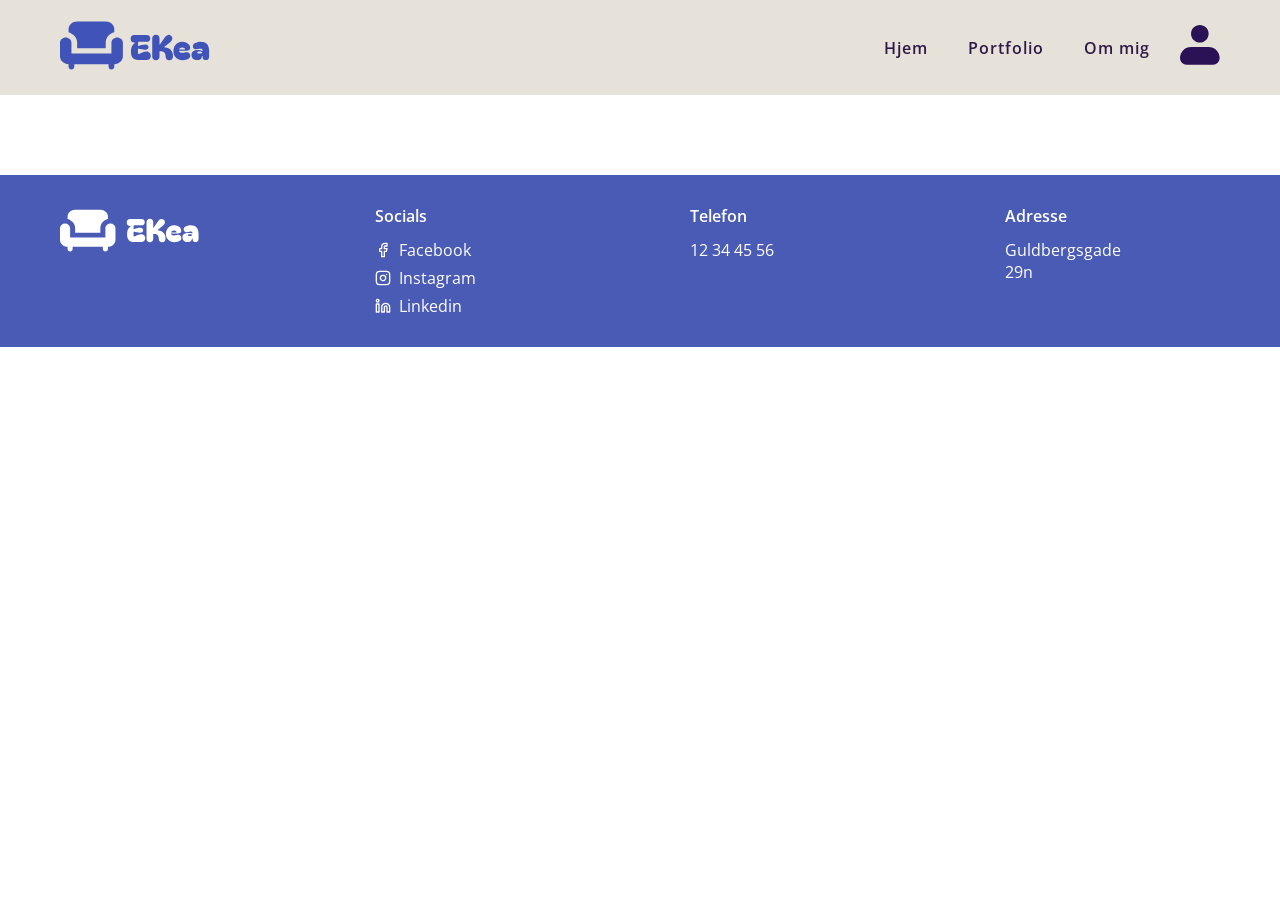
==== produkt.html @ 6888ceff "Update product page styles and functionality with responsive design, enhanced layout, and dynamic co" ====
<!doctype html>
<html lang="en">
  <head>
    <meta charset="UTF-8" />
    <meta name="viewport" content="width=device-width, initial-scale=1.0" />
    <link rel="stylesheet" href="css/produkt.css" />
    <script src="js/produkt.js" defer></script>
    <link rel="stylesheet" href="css/generel.css" />
    <script src="js/burger.js" defer></script>
    <link rel="stylesheet" href="css/burger.css" />
    <title>Document</title>
  </head>
  <body>
    <header>
      <nav class="navbar">
        <div class="logo-header">
          <a href="index.html">
            <svg
              width="303"
              height="101"
              viewBox="0 0 303 101"
              fill="none"
              xmlns="http://www.w3.org/2000/svg"
            >
              <path
                d="M160.32 80.86C158.033 80.86 155.84 80.65 153.74 80.23C151.687 79.81 149.867 79.0167 148.28 77.85C146.74 76.6367 145.503 74.91 144.57 72.67C143.683 70.3833 143.24 67.3967 143.24 63.71C143.24 60.3967 143.683 57.55 144.57 55.17C145.457 52.79 146.507 50.9 147.72 49.5C148.98 48.1 150.123 47.2367 151.15 46.91L150.8 45.58H149.61C147.463 45.58 145.76 44.9033 144.5 43.55C143.287 42.15 142.657 40.26 142.61 37.88C142.563 35.5467 143.17 33.68 144.43 32.28C145.737 30.88 147.463 30.18 149.61 30.18H174.74C179.733 30.18 182.23 32.5133 182.23 37.18C182.23 39.28 181.623 40.96 180.41 42.22C179.197 43.48 177.307 44.11 174.74 44.11H160.25C158.523 44.11 157.66 45.1133 157.66 47.12V52.37C159.993 51.8567 162.42 51.25 164.94 50.55C167.507 49.85 169.933 49.5 172.22 49.5C174.413 49.5 176.047 49.99 177.12 50.97C178.24 51.9033 178.8 53.1867 178.8 54.82C178.8 56.5 178.24 57.83 177.12 58.81C176.047 59.7433 174.413 60.2333 172.22 60.28C169.933 60.3267 167.507 60 164.94 59.3C162.373 58.6 159.923 57.9933 157.59 57.48V66.65C157.59 67.5367 157.823 68.1667 158.29 68.54C158.803 68.8667 159.597 68.7267 160.67 68.12C163.003 66.7667 165.29 65.6933 167.53 64.9C169.77 64.06 171.963 63.64 174.11 63.64C177.143 63.64 179.43 64.4333 180.97 66.02C182.557 67.6067 183.35 69.6833 183.35 72.25C183.35 75.0033 182.51 77.1267 180.83 78.62C179.197 80.1133 176.537 80.86 172.85 80.86H160.32ZM201.778 49.43L212.278 34.59C214.145 31.93 216.175 30.4367 218.368 30.11C220.561 29.7367 222.545 30.25 224.318 31.65C225.485 32.5367 226.255 33.7267 226.628 35.22C227.001 36.7133 226.885 38.3 226.278 39.98C225.671 41.66 224.458 43.2467 222.638 44.74L210.948 54.19V55.66C212.441 55.66 214.191 55.8467 216.198 56.22C218.205 56.5933 220.025 57.4333 221.658 58.74C222.965 59.72 224.085 60.84 225.018 62.1C225.998 63.36 226.768 64.9233 227.328 66.79C227.888 68.61 228.168 70.92 228.168 73.72C228.168 76.0067 227.538 77.85 226.278 79.25C225.065 80.6033 223.245 81.28 220.818 81.28C218.391 81.28 216.525 80.6033 215.218 79.25C213.958 77.85 213.328 76.0067 213.328 73.72C213.328 71.1533 212.908 69.1233 212.068 67.63C211.275 66.09 210.201 64.97 208.848 64.27C207.495 63.57 206.025 63.22 204.438 63.22H201.008V74.21C201.008 76.2167 200.308 77.8733 198.908 79.18C197.555 80.4867 195.805 81.14 193.658 81.14C191.511 81.14 189.738 80.4867 188.338 79.18C186.985 77.8733 186.308 76.2167 186.308 74.21V37.18C186.308 35.1267 186.985 33.4 188.338 32C189.691 30.6 191.465 29.9 193.658 29.9C195.991 29.9 197.788 30.6 199.048 32C200.355 33.3533 201.008 35.0333 201.008 37.04V49.29L201.778 49.43ZM229.153 62.8C229.153 59.1133 229.876 55.87 231.323 53.07C232.816 50.27 234.916 48.0767 237.623 46.49C240.376 44.9033 243.643 44.11 247.423 44.11C250.363 44.11 253 44.6467 255.333 45.72C257.713 46.7933 259.58 48.24 260.933 50.06C262.286 51.8333 262.963 53.7933 262.963 55.94C262.963 58.18 262.31 59.7667 261.003 60.7C259.696 61.6333 257.76 62.1 255.193 62.1H240.493C240.493 63.3133 240.96 64.3167 241.893 65.11C242.873 65.9033 244.506 66.3 246.793 66.3C247.96 66.3 249.033 66.1833 250.013 65.95C251.04 65.7167 252.066 65.5067 253.093 65.32C254.166 65.0867 255.356 64.97 256.663 64.97C258.53 64.97 260.07 65.6467 261.283 67C262.496 68.3067 263.103 70.1267 263.103 72.46C263.103 75.2133 261.68 77.36 258.833 78.9C256.033 80.44 252.346 81.21 247.773 81.21C244.553 81.21 241.52 80.58 238.673 79.32C235.873 78.06 233.586 76.0767 231.813 73.37C230.04 70.6167 229.153 67.0933 229.153 62.8ZM251.833 59.79C252.533 59.79 252.766 59.4633 252.533 58.81C252.346 58.1567 251.786 57.48 250.853 56.78C249.92 56.08 248.566 55.73 246.793 55.73C244.74 55.73 243.2 56.1733 242.173 57.06C241.193 57.9467 240.703 58.8567 240.703 59.79H251.833ZM276.639 81C273.185 81 270.479 80.0667 268.519 78.2C266.605 76.3333 265.649 73.72 265.649 70.36C265.649 67 266.769 64.5733 269.009 63.08C271.249 61.54 274.119 60.77 277.619 60.77C279.672 60.77 281.539 60.91 283.219 61.19C284.899 61.47 286.415 61.8667 287.769 62.38H287.979V61.33C287.979 60.2567 287.582 59.4167 286.789 58.81C285.995 58.1567 284.992 57.8533 283.779 57.9C282.612 57.9 281.609 57.97 280.769 58.11C279.975 58.25 278.972 58.4833 277.759 58.81C275.519 59.37 273.582 59.3233 271.949 58.67C270.315 58.0167 269.195 56.7333 268.589 54.82C268.029 52.8133 268.145 51.1333 268.939 49.78C269.779 48.4267 271.039 47.3767 272.719 46.63C274.165 45.93 275.775 45.3467 277.549 44.88C279.369 44.4133 281.329 44.18 283.429 44.18C289.542 44.18 294.022 45.6733 296.869 48.66C299.762 51.6 301.209 56.5467 301.209 63.5V74.35C301.209 76.2633 300.625 77.85 299.459 79.11C298.292 80.37 296.682 81 294.629 81C292.389 81 290.709 80.37 289.589 79.11C288.515 77.85 287.979 76.31 287.979 74.49V72.88H286.579C286.579 74.0933 286.345 75.33 285.879 76.59C285.459 77.85 284.549 78.9 283.149 79.74C281.795 80.58 279.625 81 276.639 81ZM277.339 65.67C277.339 66.4633 277.619 67.0233 278.179 67.35C278.785 67.6767 280.069 67.84 282.029 67.84C283.802 67.84 285.039 67.6767 285.739 67.35C286.439 67.0233 286.789 66.4633 286.789 65.67C286.789 64.9233 286.439 64.41 285.739 64.13C285.039 63.8033 283.802 63.64 282.029 63.64C280.069 63.64 278.785 63.8033 278.179 64.13C277.619 64.41 277.339 64.9233 277.339 65.67Z"
                fill="#3F53B9"
              />
              <path
                d="M23.0909 100C21.4553 100 20.0852 99.4827 18.9807 98.448C17.8762 97.4133 17.322 96.1344 17.3182 94.6111V89.2222C12.5076 89.2222 8.41856 87.6504 5.05113 84.5069C1.68371 81.3634 0 77.5463 0 73.0555V46.1111C0 43.1472 1.13145 40.6108 3.39436 38.502C5.65727 36.3931 8.3743 35.3369 11.5455 35.3333C14.7166 35.3297 17.4356 36.386 19.7023 38.502C21.9691 40.618 23.0986 43.1544 23.0909 46.1111V67.6667H103.909V46.1111C103.909 43.1472 105.041 40.6108 107.303 38.502C109.566 36.3931 112.283 35.3369 115.454 35.3333C118.626 35.3297 121.345 36.386 123.611 38.502C125.878 40.618 127.008 43.1544 127 46.1111V73.0555C127 77.5463 125.316 81.3634 121.949 84.5069C118.581 87.6504 114.492 89.2222 109.682 89.2222V94.6111C109.682 96.1379 109.128 97.4187 108.019 98.4534C106.911 99.488 105.541 100.004 103.909 100C102.277 99.9964 100.907 99.4791 99.7989 98.448C98.6905 97.4169 98.1363 96.1379 98.1363 94.6111V89.2222H28.8636V94.6111C28.8636 96.1379 28.3094 97.4187 27.2011 98.4534C26.0927 99.488 24.7227 100.004 23.0909 100ZM34.6364 56.8889V46.1111C34.6364 41.1713 33.0258 36.747 29.8046 32.8383C26.5834 28.9295 22.4213 26.1686 17.3182 24.5556V19.1667C17.3182 14.6759 19.0019 10.8588 22.3693 7.71528C25.7367 4.57176 29.8257 3 34.6364 3H92.3636C97.1742 3 101.263 4.57176 104.631 7.71528C107.998 10.8588 109.682 14.6759 109.682 19.1667V24.5556C104.486 25.813 100.301 28.4409 97.1261 32.4395C93.9511 36.438 92.3636 40.9953 92.3636 46.1111V56.8889H34.6364Z"
                fill="#3F53B9"
              />
            </svg>
          </a>
        </div>
        <div>
          <ul class="nav-links">
            <li><a href="index.html">Hjem</a></li>
            <li><a href="portfolio.html">Portfolio</a></li>
            <li><a href="om.html">Om mig</a></li>
          </ul>
          <button class="burger">
            <span class="line"></span>
            <span class="line"></span>
            <span class="line"></span>
          </button>
          <a href="profil.html"><img src="images/profil.svg" alt="" /></a>
        </div>
      </nav>
    </header>
    <main class="produktgrid">
  
    </main>
    <footer>
      <div class="footer-container">
        <div class="footer-logo">
          <img
            src="images/footer-logo.svg"
            alt="Ekea logo"
            class="footer-logo"
          />
        </div>

        <div class="footer-section">
          <h4>Socials</h4>
          <p><img src="images/Facebook.svg" alt="" /> Facebook</p>
          <p><img src="images/Instagram.svg" alt="" /> Instagram</p>
          <p><img src="images/Linkedin.svg" alt="" /> Linkedin</p>
        </div>

        <div class="footer-section">
          <h4>Telefon</h4>
          <p>12 34 45 56</p>
        </div>

        <div class="footer-section">
          <h4>Adresse</h4>
          <p>Guldbergsgade<br />29n</p>
        </div>
      </div>
    </footer>
  </body>
</html>
---- css/produkt.css ----
.produktgrid {
  display: grid;
  grid-template-columns: 1fr 1fr;
  gap: 40px;
  padding: 40px;
  max-width: 1200px;
  margin: 0 auto;
  align-items: start;
}

/* ---- Billedsektion ---- */
.imagelayout {
  position: relative;
  background-color: #f5f0eb;
  border-radius: 12px;
  overflow: hidden;
  aspect-ratio: 0.8;
  display: flex;
  align-items: center;
  justify-content: center;
}

.imagelayout img {
  max-width: 80%;
  max-height: 80%;
  object-fit: contain;
}

.discount-badge {
  position: absolute;
  top: 20px;
  left: 0px;
  background-color: #3f53b9;
  color: white;
  font-size: 1.2rem;
  font-weight: bold;
  padding: 12px 22px;
}

.arrow-btn {
  position: absolute;
  top: 50%;
  transform: translateY(-50%);
  background: white;
  border: 2px solid #333;
  border-radius: 50%;
  width: 42px;
  height: 42px;
  display: flex;
  align-items: center;
  justify-content: center;
  cursor: pointer;
  font-size: 1rem;
}

.arrow-btn.left {
  left: 12px;
}

.arrow-btn.right {
  right: 12px;
}

.carousel-dots {
  position: absolute;
  bottom: 15px;
  left: 50%;
  transform: translateX(-50%);
  display: flex;
  gap: 8px;
}

.dot {
  width: 10px;
  height: 10px;
  border-radius: 50%;
  background-color: #ccc;
}

.dot.active {
  background-color: #e74c3c;
}

/* ---- Artikel / Produktinfo ---- */
article {
  padding: 10px 0;
}

article h1 {
  font-size: 1.9rem;
  color: #2d1b6e;
  font-weight: bold;
  margin-bottom: 12px;
}

.price {
  margin-bottom: 15px;
}

.discountoverlay {
  text-decoration: line-through;
  color: #555;
  font-size: 1rem;
  margin: 0 0 2px 0;
}

.discountedprice {
  font-size: 1.1rem;
  font-weight: 600;
  color: #222;
  margin: 0;
  padding-bottom: 12px;
  border-bottom: 2px solid #333;
  display: inline-block;
}

.ratings {
  color: #666;
  font-size: 0.9rem;
  margin: 10px 0;
}

article > p {
  font-weight: 500;
  margin-bottom: 15px;
  line-height: 1.5;
}

/* ---- Info-boks (warranty/shipping/availability) ---- */
.info-box {
  border: 1px solid #d0ccc5;
  border-radius: 8px;
  padding: 15px 20px;
  margin: 15px 0;
  background-color: #faf9f7;
}

.info-box p {
  margin: 6px 0;
  font-size: 0.9rem;
  color: #333;
}

/* ---- Brand, SKU, mål ---- */
.product-meta {
  margin: 15px 0;
}

.product-meta p {
  margin: 6px 0;
  font-size: 0.9rem;
  font-weight: 500;
  color: #333;
}

/* ---- Antal + Køb-knap ---- */
.quantity-cart {
  display: flex;
  gap: 15px;
  align-items: center;
  margin-top: 25px;
}

.quantity-selector {
  display: flex;
  align-items: center;
  border: 2px solid #3f53b9;
  border-radius: 6px;
  overflow: hidden;
}

.qty-btn {
  background: none;
  border: none;
  padding: 8px 16px;
  font-size: 1.1rem;
  cursor: pointer;
  color: #3f53b9;
  font-weight: bold;
}

.qty-display {
  padding: 8px 16px;
  font-size: 1rem;
  min-width: 20px;
  text-align: center;
}

.add-to-cart {
  background-color: #3f53b9;
  color: white;
  border: none;
  padding: 10px 32px;
  border-radius: 6px;
  font-size: 1rem;
  font-weight: bold;
  cursor: pointer;
}

.add-to-cart:hover {
  background-color: #2d3e99;
}

/* ---- Responsiv ---- */
@media (max-width: 768px) {
  .produktgrid {
    grid-template-columns: 1fr;
    padding: 20px;
  }
}
---- css/generel.css ----
@import url("https://fonts.googleapis.com/css2?family=Open+Sans:ital,wght@0,300..800;1,300..800&display=swap");

* {
  margin: 0;
  padding: 0;
  box-sizing: border-box;
}

body {
  font-family: "Open Sans", sans-serif;
}

/* HEADER */
.navbar {
  display: flex;
  justify-content: space-between;
  align-items: center;
}

.navbar > div:last-child {
  display: flex;
  align-items: center;
  gap: 30px;
}

.nav-links {
  display: flex;
  list-style: none;
  gap: 40px;
}

.nav-links a {
  text-decoration: none;
  font-size: 24px;
  font-weight: 700;
  color: #2e1a47;
}

.logo-header svg {
  height: 60px;
  width: auto;
}

.navbar img {
  height: 40px;
}
/* HEADER */

header {
  background-color: #e6e2d9;
  padding: 20px 60px;
}

.navbar {
  display: flex;
  align-items: center;
  justify-content: space-between;
}

/* LOGO */

.logo-header svg {
  height: 50px;
  width: auto;
}

/* NAV LINKS */

.nav-links {
  display: flex;
  align-items: center;
  gap: 40px;
  list-style: none;
}

.nav-links li a {
  text-decoration: none;
  color: #2e1a47;
  font-size: 16px;
  font-weight: 600;
  letter-spacing: 1px;
}

.nav-links li a:hover {
  opacity: 0.7;
}

/* FOOTER */
footer {
  background-color: #4a5bb5;
  color: white;
  padding: 30px 0px 30px 60px;
}

.footer-container {
  display: grid;
  grid-template-columns: repeat(4, 1fr);
  gap: 40px;
  align-items: start;
}

.footer-logo img {
  width: 140px;
}

.footer-section {
  display: flex;
  flex-direction: column;
  gap: 6px;
}

.footer-section h4 {
  margin-bottom: 6px;
  font-weight: 600;
}

.footer-section p {
  margin: 0;
  display: flex;
  align-items: center;
  gap: 8px;
}

.footer-section img {
  width: 16px;
  height: 16px;
}

/* TABLET */

@media (max-width: 900px) {
  .header-container {
    padding: 0 10px;
  }

  nav {
    gap: 20px;
  }

  .footer-container {
    flex-wrap: wrap;
  }

  .footer-section {
    width: 45%;
    margin-top: 20px;
  }
  .footer-container {
    grid-template-columns: repeat(2, 1fr);
    gap: 30px;
  }
}

/* MOBIL */
@media (max-width: 600px) {
  .footer-container {
    flex-direction: column;
    align-items: center;
    text-align: center;
    gap: 30px;
  }

  .footer-logo {
    margin-bottom: 20px;
  }

  .footer-section {
    align-items: center;
  }

  .footer-section p {
    justify-content: center;
  }
}
@media (max-width: 500px) {
  .header-container {
    flex-direction: column;
    gap: 15px;
  }

  nav {
    gap: 15px;
  }

  footer {
    padding: 30px 20px;
  }

  .footer-container {
    flex-direction: column;
    gap: 25px;
  }

  .footer-logo {
    margin-bottom: 10px;
  }

  .footer-section {
    width: 100%;
  }
  .footer-container {
    grid-template-columns: 1fr;
    text-align: center;
  }

  .footer-section p {
    justify-content: center;
  }
}
---- css/burger.css ----
.burger {
  width: 30px;
  height: 20px;
  cursor: pointer;
}

.burger .line {
  display: block;
  width: 100%;
  height: 2px;
  background-color: black;
  margin-bottom: 5px;
  transition: 0.2s linear;
}
.burger {
  display: none;
}
@media screen and (width < 800px) {
  .nav-links {
    display: none;
  }
  .burger {
    display: block;
    background-color: transparent;
    border: 0;
    flex: 0 0 auto;
    margin: 0;
  }
  .burger.active .line:nth-child(1) {
    transform: rotate(45deg) translate(5px, 5px);
    transition: 0.2s linear;
  }
  .burger.active .line:nth-child(2) {
    opacity: 0;
    transition: 0.15s linear;
  }
  .burger.active .line:nth-child(3) {
    transform: rotate(-45deg) translate(5px, -5px);
    transition: 0.2s linear;
  }
  nav.active .nav-links {
    display: block;
    border-radius: 20px;
    box-shadow: var(--drop-shadow);
    position: absolute;
    top: 2rem;
    right: 0.3em;
    width: 150px;
    z-index: 1;
  }
  header > nav li > a:after {
    content: "";
  }
  nav.active .nav-links li {
    margin: 30px 30px;
    text-align: left;
  }
}
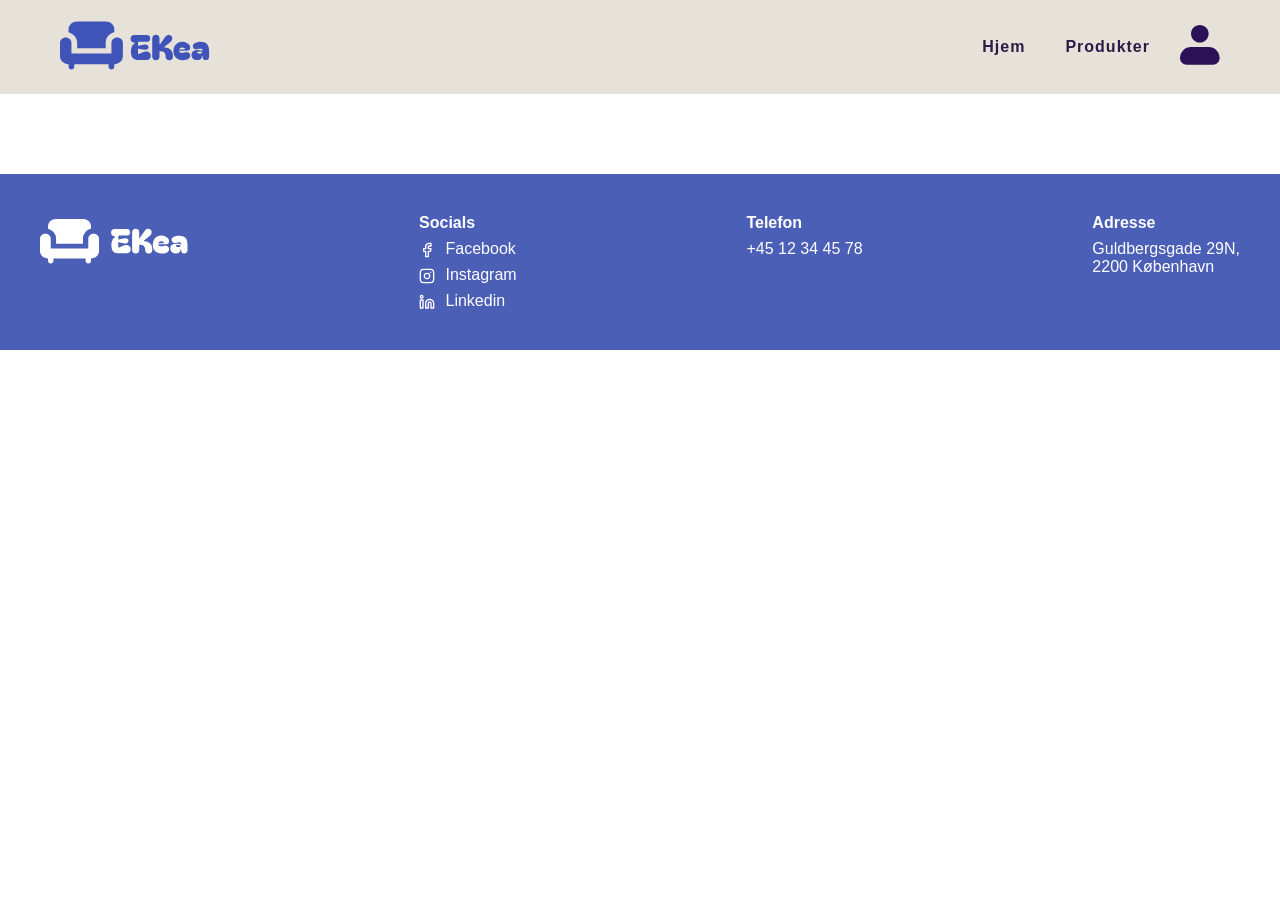
==== commit 90a0be1f: "fixes footer+header" ====
--- a/produkt.html
+++ b/produkt.html
@@ -15,13 +15,7 @@
       <nav class="navbar">
         <div class="logo-header">
           <a href="index.html">
-            <svg
-              width="303"
-              height="101"
-              viewBox="0 0 303 101"
-              fill="none"
-              xmlns="http://www.w3.org/2000/svg"
-            >
+            <svg width="303" height="101" viewBox="0 0 303 101" fill="none" xmlns="http://www.w3.org/2000/svg">
               <path
                 d="M160.32 80.86C158.033 80.86 155.84 80.65 153.74 80.23C151.687 79.81 149.867 79.0167 148.28 77.85C146.74 76.6367 145.503 74.91 144.57 72.67C143.683 70.3833 143.24 67.3967 143.24 63.71C143.24 60.3967 143.683 57.55 144.57 55.17C145.457 52.79 146.507 50.9 147.72 49.5C148.98 48.1 150.123 47.2367 151.15 46.91L150.8 45.58H149.61C147.463 45.58 145.76 44.9033 144.5 43.55C143.287 42.15 142.657 40.26 142.61 37.88C142.563 35.5467 143.17 33.68 144.43 32.28C145.737 30.88 147.463 30.18 149.61 30.18H174.74C179.733 30.18 182.23 32.5133 182.23 37.18C182.23 39.28 181.623 40.96 180.41 42.22C179.197 43.48 177.307 44.11 174.74 44.11H160.25C158.523 44.11 157.66 45.1133 157.66 47.12V52.37C159.993 51.8567 162.42 51.25 164.94 50.55C167.507 49.85 169.933 49.5 172.22 49.5C174.413 49.5 176.047 49.99 177.12 50.97C178.24 51.9033 178.8 53.1867 178.8 54.82C178.8 56.5 178.24 57.83 177.12 58.81C176.047 59.7433 174.413 60.2333 172.22 60.28C169.933 60.3267 167.507 60 164.94 59.3C162.373 58.6 159.923 57.9933 157.59 57.48V66.65C157.59 67.5367 157.823 68.1667 158.29 68.54C158.803 68.8667 159.597 68.7267 160.67 68.12C163.003 66.7667 165.29 65.6933 167.53 64.9C169.77 64.06 171.963 63.64 174.11 63.64C177.143 63.64 179.43 64.4333 180.97 66.02C182.557 67.6067 183.35 69.6833 183.35 72.25C183.35 75.0033 182.51 77.1267 180.83 78.62C179.197 80.1133 176.537 80.86 172.85 80.86H160.32ZM201.778 49.43L212.278 34.59C214.145 31.93 216.175 30.4367 218.368 30.11C220.561 29.7367 222.545 30.25 224.318 31.65C225.485 32.5367 226.255 33.7267 226.628 35.22C227.001 36.7133 226.885 38.3 226.278 39.98C225.671 41.66 224.458 43.2467 222.638 44.74L210.948 54.19V55.66C212.441 55.66 214.191 55.8467 216.198 56.22C218.205 56.5933 220.025 57.4333 221.658 58.74C222.965 59.72 224.085 60.84 225.018 62.1C225.998 63.36 226.768 64.9233 227.328 66.79C227.888 68.61 228.168 70.92 228.168 73.72C228.168 76.0067 227.538 77.85 226.278 79.25C225.065 80.6033 223.245 81.28 220.818 81.28C218.391 81.28 216.525 80.6033 215.218 79.25C213.958 77.85 213.328 76.0067 213.328 73.72C213.328 71.1533 212.908 69.1233 212.068 67.63C211.275 66.09 210.201 64.97 208.848 64.27C207.495 63.57 206.025 63.22 204.438 63.22H201.008V74.21C201.008 76.2167 200.308 77.8733 198.908 79.18C197.555 80.4867 195.805 81.14 193.658 81.14C191.511 81.14 189.738 80.4867 188.338 79.18C186.985 77.8733 186.308 76.2167 186.308 74.21V37.18C186.308 35.1267 186.985 33.4 188.338 32C189.691 30.6 191.465 29.9 193.658 29.9C195.991 29.9 197.788 30.6 199.048 32C200.355 33.3533 201.008 35.0333 201.008 37.04V49.29L201.778 49.43ZM229.153 62.8C229.153 59.1133 229.876 55.87 231.323 53.07C232.816 50.27 234.916 48.0767 237.623 46.49C240.376 44.9033 243.643 44.11 247.423 44.11C250.363 44.11 253 44.6467 255.333 45.72C257.713 46.7933 259.58 48.24 260.933 50.06C262.286 51.8333 262.963 53.7933 262.963 55.94C262.963 58.18 262.31 59.7667 261.003 60.7C259.696 61.6333 257.76 62.1 255.193 62.1H240.493C240.493 63.3133 240.96 64.3167 241.893 65.11C242.873 65.9033 244.506 66.3 246.793 66.3C247.96 66.3 249.033 66.1833 250.013 65.95C251.04 65.7167 252.066 65.5067 253.093 65.32C254.166 65.0867 255.356 64.97 256.663 64.97C258.53 64.97 260.07 65.6467 261.283 67C262.496 68.3067 263.103 70.1267 263.103 72.46C263.103 75.2133 261.68 77.36 258.833 78.9C256.033 80.44 252.346 81.21 247.773 81.21C244.553 81.21 241.52 80.58 238.673 79.32C235.873 78.06 233.586 76.0767 231.813 73.37C230.04 70.6167 229.153 67.0933 229.153 62.8ZM251.833 59.79C252.533 59.79 252.766 59.4633 252.533 58.81C252.346 58.1567 251.786 57.48 250.853 56.78C249.92 56.08 248.566 55.73 246.793 55.73C244.74 55.73 243.2 56.1733 242.173 57.06C241.193 57.9467 240.703 58.8567 240.703 59.79H251.833ZM276.639 81C273.185 81 270.479 80.0667 268.519 78.2C266.605 76.3333 265.649 73.72 265.649 70.36C265.649 67 266.769 64.5733 269.009 63.08C271.249 61.54 274.119 60.77 277.619 60.77C279.672 60.77 281.539 60.91 283.219 61.19C284.899 61.47 286.415 61.8667 287.769 62.38H287.979V61.33C287.979 60.2567 287.582 59.4167 286.789 58.81C285.995 58.1567 284.992 57.8533 283.779 57.9C282.612 57.9 281.609 57.97 280.769 58.11C279.975 58.25 278.972 58.4833 277.759 58.81C275.519 59.37 273.582 59.3233 271.949 58.67C270.315 58.0167 269.195 56.7333 268.589 54.82C268.029 52.8133 268.145 51.1333 268.939 49.78C269.779 48.4267 271.039 47.3767 272.719 46.63C274.165 45.93 275.775 45.3467 277.549 44.88C279.369 44.4133 281.329 44.18 283.429 44.18C289.542 44.18 294.022 45.6733 296.869 48.66C299.762 51.6 301.209 56.5467 301.209 63.5V74.35C301.209 76.2633 300.625 77.85 299.459 79.11C298.292 80.37 296.682 81 294.629 81C292.389 81 290.709 80.37 289.589 79.11C288.515 77.85 287.979 76.31 287.979 74.49V72.88H286.579C286.579 74.0933 286.345 75.33 285.879 76.59C285.459 77.85 284.549 78.9 283.149 79.74C281.795 80.58 279.625 81 276.639 81ZM277.339 65.67C277.339 66.4633 277.619 67.0233 278.179 67.35C278.785 67.6767 280.069 67.84 282.029 67.84C283.802 67.84 285.039 67.6767 285.739 67.35C286.439 67.0233 286.789 66.4633 286.789 65.67C286.789 64.9233 286.439 64.41 285.739 64.13C285.039 63.8033 283.802 63.64 282.029 63.64C280.069 63.64 278.785 63.8033 278.179 64.13C277.619 64.41 277.339 64.9233 277.339 65.67Z"
                 fill="#3F53B9"
@@ -36,8 +30,7 @@
         <div>
           <ul class="nav-links">
             <li><a href="index.html">Hjem</a></li>
-            <li><a href="portfolio.html">Portfolio</a></li>
-            <li><a href="om.html">Om mig</a></li>
+            <li><a href="produktliste.html">Produkter</a></li>
           </ul>
           <button class="burger">
             <span class="line"></span>
@@ -48,34 +41,31 @@
         </div>
       </nav>
     </header>
-    <main class="produktgrid">
-  
-    </main>
+    <main class="produktgrid"></main>
     <footer>
       <div class="footer-container">
         <div class="footer-logo">
-          <img
-            src="images/footer-logo.svg"
-            alt="Ekea logo"
-            class="footer-logo"
-          />
+          <img src="images/footer-logo.svg" alt="Ekea logo" class="footer-logo" />
         </div>
 
         <div class="footer-section">
           <h4>Socials</h4>
-          <p><img src="images/Facebook.svg" alt="" /> Facebook</p>
-          <p><img src="images/Instagram.svg" alt="" /> Instagram</p>
-          <p><img src="images/Linkedin.svg" alt="" /> Linkedin</p>
+          <a href="https://www.facebook.com/"><img src="images/Facebook.svg" alt="" /> Facebook</a>
+          <a href="https://www.instagram.com/"><img src="images/Instagram.svg" alt="" /> Instagram</a>
+          <a href="https://www.linkedin.com/"><img src="images/Linkedin.svg" alt="" /> Linkedin</a>
         </div>
 
         <div class="footer-section">
           <h4>Telefon</h4>
-          <p>12 34 45 56</p>
+          <p>+45 12 34 45 78</p>
         </div>
 
         <div class="footer-section">
           <h4>Adresse</h4>
-          <p>Guldbergsgade<br />29n</p>
+          <p>
+            Guldbergsgade 29N,<br />
+            2200 København
+          </p>
         </div>
       </div>
     </footer>
--- a/css/generel.css
+++ b/css/generel.css
@@ -1,5 +1,5 @@
 @import url("https://fonts.googleapis.com/css2?family=Open+Sans:ital,wght@0,300..800;1,300..800&display=swap");
-
+@import url("https://fonts.googleapis.com/css2?family=Bagel+Fat+One&display=swap");
 * {
   margin: 0;
   padding: 0;
@@ -7,7 +7,7 @@
 }
 
 body {
-  font-family: "Open Sans", sans-serif;
+  font-family: Arial, sans-serif;
 }
 
 /* HEADER */
@@ -17,6 +17,9 @@
   align-items: center;
 }
 
+a {
+  text-decoration: none;
+}
 .navbar > div:last-child {
   display: flex;
   align-items: center;
@@ -86,44 +89,153 @@
 }
 
 /* FOOTER */
+
 footer {
-  background-color: #4a5bb5;
+  background: #4c5fb7;
   color: white;
-  padding: 30px 0px 30px 60px;
+  padding: 40px;
+}
+.footer-section a {
+  color: #fff;
 }
 
 .footer-container {
-  display: grid;
-  grid-template-columns: repeat(4, 1fr);
+  display: flex;
+  justify-content: space-between;
+  align-items: flex-start;
   gap: 40px;
-  align-items: start;
 }
 
 .footer-logo img {
-  width: 140px;
+  height: 50px;
 }
 
 .footer-section {
   display: flex;
   flex-direction: column;
-  gap: 6px;
-}
-
-.footer-section h4 {
-  margin-bottom: 6px;
-  font-weight: 600;
-}
-
-.footer-section p {
-  margin: 0;
-  display: flex;
-  align-items: center;
   gap: 8px;
 }
 
 .footer-section img {
-  width: 16px;
   height: 16px;
+  margin-right: 6px;
+  vertical-align: middle;
+}
+/* PROFIL SIDE */
+.profil {
+  width: 100%;
+  min-height: 100vh;
+  display: flex;
+  justify-content: center;
+  align-items: center;
+  background-color: #f2f2f2;
+  font-family: Verdana, Geneva, Tahoma, sans-serif;
+}
+
+.container {
+  width: 450px;
+  background: #fff;
+  padding: 40px 30px;
+  border-radius: 12px;
+  box-shadow: -3px 3px 10px rgba(0, 0, 0, 0.2);
+  text-align: center;
+}
+
+.container h1 {
+  margin-bottom: 5px;
+}
+
+.subtitle {
+  margin-bottom: 30px;
+  color: #666;
+}
+
+form {
+  display: flex;
+  flex-direction: column;
+  align-items: center;
+}
+
+.input-group {
+  position: relative;
+  width: 100%;
+  height: 45px;
+  margin-top: 25px;
+}
+
+.input-group input {
+  width: 100%;
+  height: 100%;
+  border: none;
+  outline: 1.4px solid black;
+  border-radius: 8px;
+  padding: 8px 12px;
+  font-size: 16px;
+  background: transparent;
+}
+
+.input-group input:focus {
+  outline: 2px solid #1976d2;
+}
+
+.input-group label {
+  position: absolute;
+  top: 13px;
+  left: 10px;
+  font-size: 16px;
+  color: rgb(99, 99, 99);
+  background: white;
+  padding: 0 5px;
+  pointer-events: none;
+  transition: 0.2s;
+}
+
+.input-group input:focus + label,
+.input-group input:valid + label {
+  top: -10px;
+  color: #1976d2;
+  font-size: 14px;
+}
+
+.password-group .toggle {
+  position: absolute;
+  right: 10px;
+  top: 12px;
+  cursor: pointer;
+  font-size: 18px;
+}
+
+button[type="submit"] {
+  width: 100%;
+  margin-top: 30px;
+  padding: 12px;
+  border: none;
+  border-radius: 8px;
+  background-color: #1976d2;
+  color: white;
+  font-size: 18px;
+  font-weight: bold;
+  cursor: pointer;
+  transition: 0.2s;
+}
+
+button[type="submit"]:hover {
+  background-color: #114e8b;
+}
+.login {
+  margin-top: 15px;
+  font-size: 14px;
+}
+
+.login a {
+  color: #3f53b9;
+  text-decoration: none;
+  font-weight: bold;
+}
+h1 {
+  font-family: "Bagel Fat One", system-ui;
+  font-weight: 400;
+  font-style: normal;
 }
 
 /* TABLET */
@@ -145,34 +257,11 @@
     width: 45%;
     margin-top: 20px;
   }
-  .footer-container {
-    grid-template-columns: repeat(2, 1fr);
-    gap: 30px;
-  }
 }
 
 /* MOBIL */
+
 @media (max-width: 600px) {
-  .footer-container {
-    flex-direction: column;
-    align-items: center;
-    text-align: center;
-    gap: 30px;
-  }
-
-  .footer-logo {
-    margin-bottom: 20px;
-  }
-
-  .footer-section {
-    align-items: center;
-  }
-
-  .footer-section p {
-    justify-content: center;
-  }
-}
-@media (max-width: 500px) {
   .header-container {
     flex-direction: column;
     gap: 15px;
@@ -198,12 +287,4 @@
   .footer-section {
     width: 100%;
   }
-  .footer-container {
-    grid-template-columns: 1fr;
-    text-align: center;
-  }
-
-  .footer-section p {
-    justify-content: center;
-  }
-}
+}
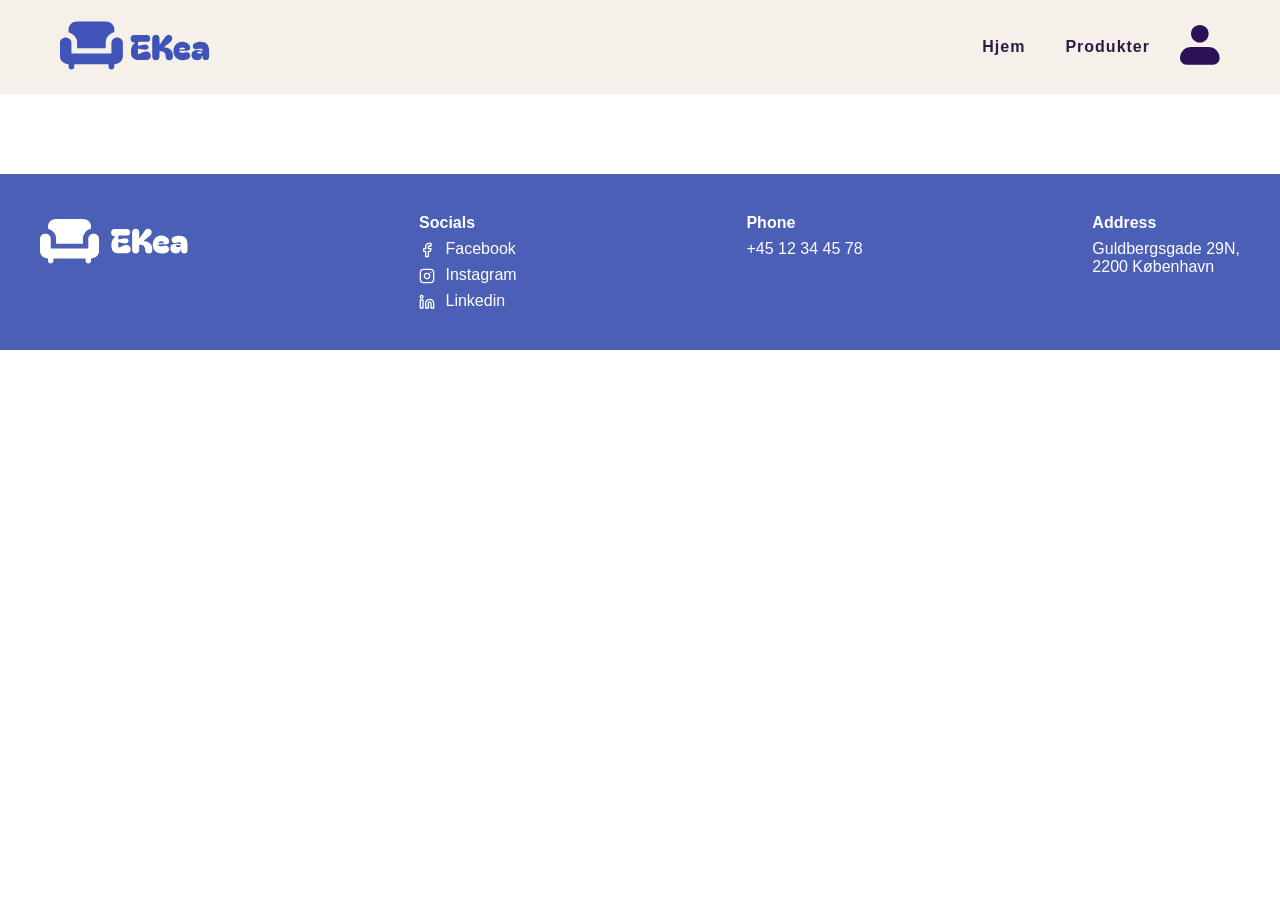
==== commit b2cbc81b: "Refactor code structure for improved readability and maintainability" ====
--- a/produkt.html
+++ b/produkt.html
@@ -56,12 +56,12 @@
         </div>
 
         <div class="footer-section">
-          <h4>Telefon</h4>
+          <h4>Phone</h4>
           <p>+45 12 34 45 78</p>
         </div>
 
         <div class="footer-section">
-          <h4>Adresse</h4>
+          <h4>Address</h4>
           <p>
             Guldbergsgade 29N,<br />
             2200 København
--- a/css/generel.css
+++ b/css/generel.css
@@ -50,7 +50,7 @@
 /* HEADER */
 
 header {
-  background-color: #e6e2d9;
+  background-color: #f5f1e8;
   padding: 20px 60px;
 }
 
--- a/css/burger.css
+++ b/css/burger.css
@@ -16,6 +16,9 @@
   display: none;
 }
 @media screen and (width < 800px) {
+  header {
+    position: relative;
+  }
   .nav-links {
     display: none;
   }
@@ -40,10 +43,11 @@
   }
   nav.active .nav-links {
     display: block;
+    background-color: #e6e2d9;
     border-radius: 20px;
     box-shadow: var(--drop-shadow);
     position: absolute;
-    top: 2rem;
+    top: 100%;
     right: 0.3em;
     width: 150px;
     z-index: 1;
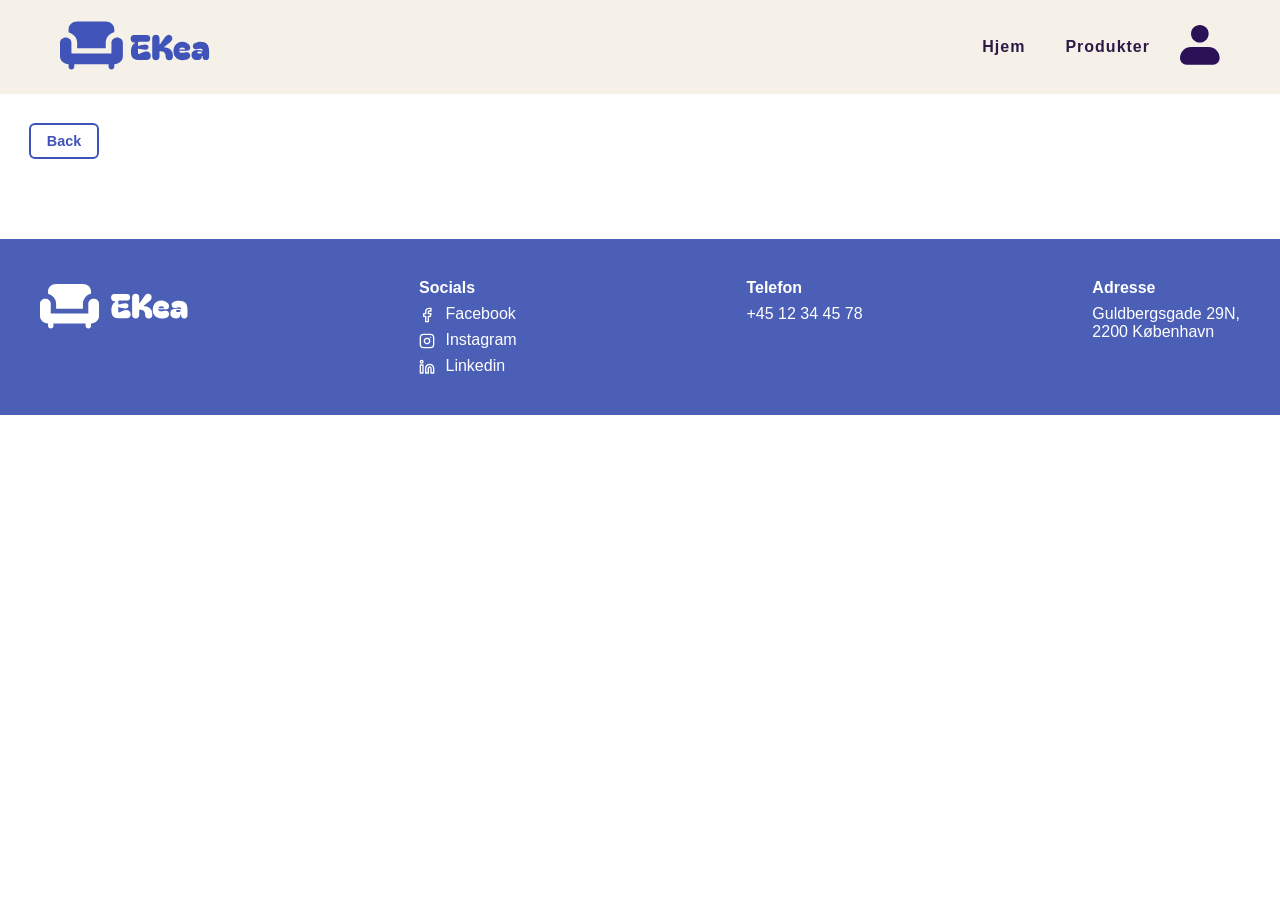
==== commit 1466c96c: "add back button with styles and functionality" ====
--- a/produkt.html
+++ b/produkt.html
@@ -15,7 +15,13 @@
       <nav class="navbar">
         <div class="logo-header">
           <a href="index.html">
-            <svg width="303" height="101" viewBox="0 0 303 101" fill="none" xmlns="http://www.w3.org/2000/svg">
+            <svg
+              width="303"
+              height="101"
+              viewBox="0 0 303 101"
+              fill="none"
+              xmlns="http://www.w3.org/2000/svg"
+            >
               <path
                 d="M160.32 80.86C158.033 80.86 155.84 80.65 153.74 80.23C151.687 79.81 149.867 79.0167 148.28 77.85C146.74 76.6367 145.503 74.91 144.57 72.67C143.683 70.3833 143.24 67.3967 143.24 63.71C143.24 60.3967 143.683 57.55 144.57 55.17C145.457 52.79 146.507 50.9 147.72 49.5C148.98 48.1 150.123 47.2367 151.15 46.91L150.8 45.58H149.61C147.463 45.58 145.76 44.9033 144.5 43.55C143.287 42.15 142.657 40.26 142.61 37.88C142.563 35.5467 143.17 33.68 144.43 32.28C145.737 30.88 147.463 30.18 149.61 30.18H174.74C179.733 30.18 182.23 32.5133 182.23 37.18C182.23 39.28 181.623 40.96 180.41 42.22C179.197 43.48 177.307 44.11 174.74 44.11H160.25C158.523 44.11 157.66 45.1133 157.66 47.12V52.37C159.993 51.8567 162.42 51.25 164.94 50.55C167.507 49.85 169.933 49.5 172.22 49.5C174.413 49.5 176.047 49.99 177.12 50.97C178.24 51.9033 178.8 53.1867 178.8 54.82C178.8 56.5 178.24 57.83 177.12 58.81C176.047 59.7433 174.413 60.2333 172.22 60.28C169.933 60.3267 167.507 60 164.94 59.3C162.373 58.6 159.923 57.9933 157.59 57.48V66.65C157.59 67.5367 157.823 68.1667 158.29 68.54C158.803 68.8667 159.597 68.7267 160.67 68.12C163.003 66.7667 165.29 65.6933 167.53 64.9C169.77 64.06 171.963 63.64 174.11 63.64C177.143 63.64 179.43 64.4333 180.97 66.02C182.557 67.6067 183.35 69.6833 183.35 72.25C183.35 75.0033 182.51 77.1267 180.83 78.62C179.197 80.1133 176.537 80.86 172.85 80.86H160.32ZM201.778 49.43L212.278 34.59C214.145 31.93 216.175 30.4367 218.368 30.11C220.561 29.7367 222.545 30.25 224.318 31.65C225.485 32.5367 226.255 33.7267 226.628 35.22C227.001 36.7133 226.885 38.3 226.278 39.98C225.671 41.66 224.458 43.2467 222.638 44.74L210.948 54.19V55.66C212.441 55.66 214.191 55.8467 216.198 56.22C218.205 56.5933 220.025 57.4333 221.658 58.74C222.965 59.72 224.085 60.84 225.018 62.1C225.998 63.36 226.768 64.9233 227.328 66.79C227.888 68.61 228.168 70.92 228.168 73.72C228.168 76.0067 227.538 77.85 226.278 79.25C225.065 80.6033 223.245 81.28 220.818 81.28C218.391 81.28 216.525 80.6033 215.218 79.25C213.958 77.85 213.328 76.0067 213.328 73.72C213.328 71.1533 212.908 69.1233 212.068 67.63C211.275 66.09 210.201 64.97 208.848 64.27C207.495 63.57 206.025 63.22 204.438 63.22H201.008V74.21C201.008 76.2167 200.308 77.8733 198.908 79.18C197.555 80.4867 195.805 81.14 193.658 81.14C191.511 81.14 189.738 80.4867 188.338 79.18C186.985 77.8733 186.308 76.2167 186.308 74.21V37.18C186.308 35.1267 186.985 33.4 188.338 32C189.691 30.6 191.465 29.9 193.658 29.9C195.991 29.9 197.788 30.6 199.048 32C200.355 33.3533 201.008 35.0333 201.008 37.04V49.29L201.778 49.43ZM229.153 62.8C229.153 59.1133 229.876 55.87 231.323 53.07C232.816 50.27 234.916 48.0767 237.623 46.49C240.376 44.9033 243.643 44.11 247.423 44.11C250.363 44.11 253 44.6467 255.333 45.72C257.713 46.7933 259.58 48.24 260.933 50.06C262.286 51.8333 262.963 53.7933 262.963 55.94C262.963 58.18 262.31 59.7667 261.003 60.7C259.696 61.6333 257.76 62.1 255.193 62.1H240.493C240.493 63.3133 240.96 64.3167 241.893 65.11C242.873 65.9033 244.506 66.3 246.793 66.3C247.96 66.3 249.033 66.1833 250.013 65.95C251.04 65.7167 252.066 65.5067 253.093 65.32C254.166 65.0867 255.356 64.97 256.663 64.97C258.53 64.97 260.07 65.6467 261.283 67C262.496 68.3067 263.103 70.1267 263.103 72.46C263.103 75.2133 261.68 77.36 258.833 78.9C256.033 80.44 252.346 81.21 247.773 81.21C244.553 81.21 241.52 80.58 238.673 79.32C235.873 78.06 233.586 76.0767 231.813 73.37C230.04 70.6167 229.153 67.0933 229.153 62.8ZM251.833 59.79C252.533 59.79 252.766 59.4633 252.533 58.81C252.346 58.1567 251.786 57.48 250.853 56.78C249.92 56.08 248.566 55.73 246.793 55.73C244.74 55.73 243.2 56.1733 242.173 57.06C241.193 57.9467 240.703 58.8567 240.703 59.79H251.833ZM276.639 81C273.185 81 270.479 80.0667 268.519 78.2C266.605 76.3333 265.649 73.72 265.649 70.36C265.649 67 266.769 64.5733 269.009 63.08C271.249 61.54 274.119 60.77 277.619 60.77C279.672 60.77 281.539 60.91 283.219 61.19C284.899 61.47 286.415 61.8667 287.769 62.38H287.979V61.33C287.979 60.2567 287.582 59.4167 286.789 58.81C285.995 58.1567 284.992 57.8533 283.779 57.9C282.612 57.9 281.609 57.97 280.769 58.11C279.975 58.25 278.972 58.4833 277.759 58.81C275.519 59.37 273.582 59.3233 271.949 58.67C270.315 58.0167 269.195 56.7333 268.589 54.82C268.029 52.8133 268.145 51.1333 268.939 49.78C269.779 48.4267 271.039 47.3767 272.719 46.63C274.165 45.93 275.775 45.3467 277.549 44.88C279.369 44.4133 281.329 44.18 283.429 44.18C289.542 44.18 294.022 45.6733 296.869 48.66C299.762 51.6 301.209 56.5467 301.209 63.5V74.35C301.209 76.2633 300.625 77.85 299.459 79.11C298.292 80.37 296.682 81 294.629 81C292.389 81 290.709 80.37 289.589 79.11C288.515 77.85 287.979 76.31 287.979 74.49V72.88H286.579C286.579 74.0933 286.345 75.33 285.879 76.59C285.459 77.85 284.549 78.9 283.149 79.74C281.795 80.58 279.625 81 276.639 81ZM277.339 65.67C277.339 66.4633 277.619 67.0233 278.179 67.35C278.785 67.6767 280.069 67.84 282.029 67.84C283.802 67.84 285.039 67.6767 285.739 67.35C286.439 67.0233 286.789 66.4633 286.789 65.67C286.789 64.9233 286.439 64.41 285.739 64.13C285.039 63.8033 283.802 63.64 282.029 63.64C280.069 63.64 278.785 63.8033 278.179 64.13C277.619 64.41 277.339 64.9233 277.339 65.67Z"
                 fill="#3F53B9"
@@ -41,27 +47,38 @@
         </div>
       </nav>
     </header>
+    <button class="back-btn">Back</button>
     <main class="produktgrid"></main>
     <footer>
       <div class="footer-container">
         <div class="footer-logo">
-          <img src="images/footer-logo.svg" alt="Ekea logo" class="footer-logo" />
+          <img
+            src="images/footer-logo.svg"
+            alt="Ekea logo"
+            class="footer-logo"
+          />
         </div>
 
         <div class="footer-section">
           <h4>Socials</h4>
-          <a href="https://www.facebook.com/"><img src="images/Facebook.svg" alt="" /> Facebook</a>
-          <a href="https://www.instagram.com/"><img src="images/Instagram.svg" alt="" /> Instagram</a>
-          <a href="https://www.linkedin.com/"><img src="images/Linkedin.svg" alt="" /> Linkedin</a>
+          <a href="https://www.facebook.com/"
+            ><img src="images/Facebook.svg" alt="" /> Facebook</a
+          >
+          <a href="https://www.instagram.com/"
+            ><img src="images/Instagram.svg" alt="" /> Instagram</a
+          >
+          <a href="https://www.linkedin.com/"
+            ><img src="images/Linkedin.svg" alt="" /> Linkedin</a
+          >
         </div>
 
         <div class="footer-section">
-          <h4>Phone</h4>
+          <h4>Telefon</h4>
           <p>+45 12 34 45 78</p>
         </div>
 
         <div class="footer-section">
-          <h4>Address</h4>
+          <h4>Adresse</h4>
           <p>
             Guldbergsgade 29N,<br />
             2200 København
--- a/css/produkt.css
+++ b/css/produkt.css
@@ -6,6 +6,24 @@
   max-width: 1200px;
   margin: 0 auto;
   align-items: start;
+}
+.back-btn {
+  display: inline-block;
+  margin-top: 2em;
+  margin-left: 2em;
+  padding: 8px 16px;
+  background-color: white;
+  color: #3f53b9;
+  border: none;
+  border-radius: 6px;
+  font-size: 0.9rem;
+  font-weight: bold;
+  cursor: pointer;
+  border: 2px solid #3f53b9;
+}
+.back-btn:hover {
+  background-color: #3f53b9;
+  color: white;
 }
 
 /* ---- Billedsektion ---- */
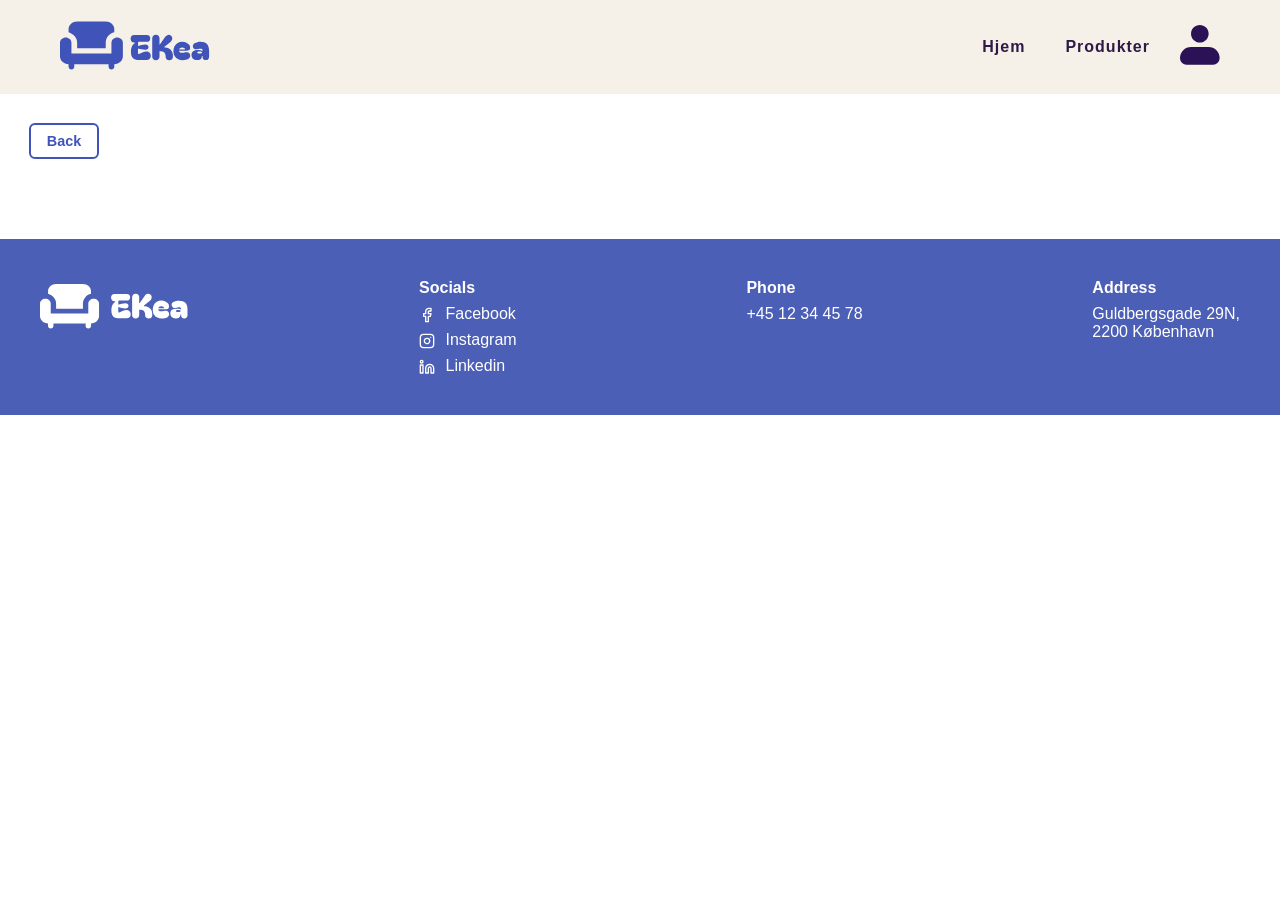
==== commit dd020b74: "Merge pull request #15 from T8-web-II/lastdetails Lastdetails" ====
--- a/produkt.html
+++ b/produkt.html
@@ -73,12 +73,12 @@
         </div>
 
         <div class="footer-section">
-          <h4>Telefon</h4>
+          <h4>Phone</h4>
           <p>+45 12 34 45 78</p>
         </div>
 
         <div class="footer-section">
-          <h4>Adresse</h4>
+          <h4>Address</h4>
           <p>
             Guldbergsgade 29N,<br />
             2200 København
--- a/css/burger.css
+++ b/css/burger.css
@@ -51,6 +51,7 @@
     right: 0.3em;
     width: 150px;
     z-index: 1;
+    /* background-color: blue; */
   }
   header > nav li > a:after {
     content: "";
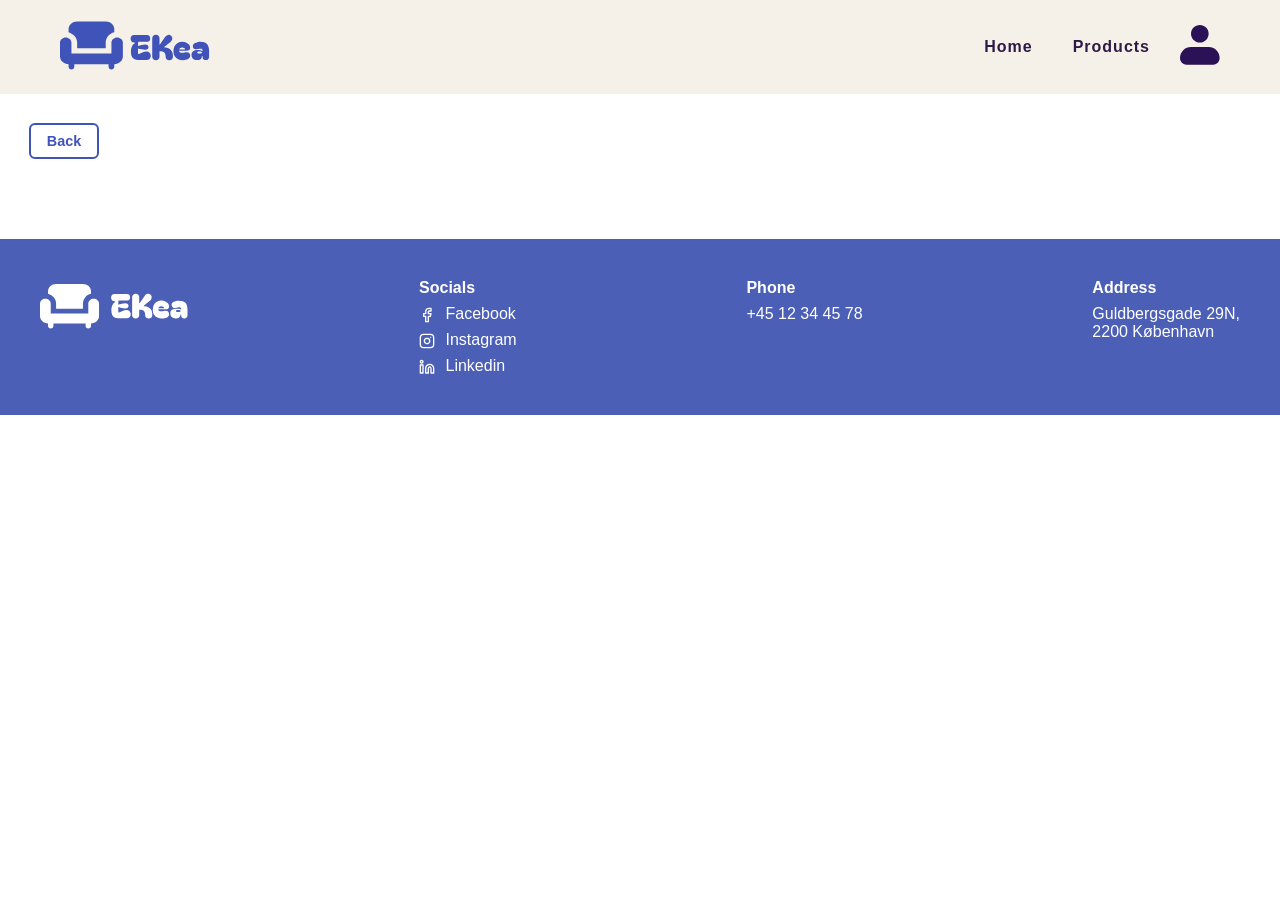
==== commit ae77095c: "Update navigation links to English and enhance active category highlighting in CSS" ====
--- a/produkt.html
+++ b/produkt.html
@@ -35,8 +35,8 @@
         </div>
         <div>
           <ul class="nav-links">
-            <li><a href="index.html">Hjem</a></li>
-            <li><a href="produktliste.html">Produkter</a></li>
+            <li><a href="index.html">Home</a></li>
+            <li><a href="produktliste.html">Products</a></li>
           </ul>
           <button class="burger">
             <span class="line"></span>
--- a/css/generel.css
+++ b/css/generel.css
@@ -47,6 +47,24 @@
 .navbar img {
   height: 40px;
 }
+.nav-right {
+  display: flex;
+  align-items: center;
+  gap: 16px;
+}
+.profile-icon {
+  width: clamp(26px, 3vw, 40px);
+  height: auto;
+}
+@media (max-width: 800px) {
+  .burger {
+    order: 2;
+  }
+
+  .nav-right a {
+    order: 1;
+  }
+}
 /* HEADER */
 
 header {
@@ -128,7 +146,6 @@
   display: flex;
   justify-content: center;
   align-items: center;
-  background-color: #f2f2f2;
   font-family: Verdana, Geneva, Tahoma, sans-serif;
 }
 
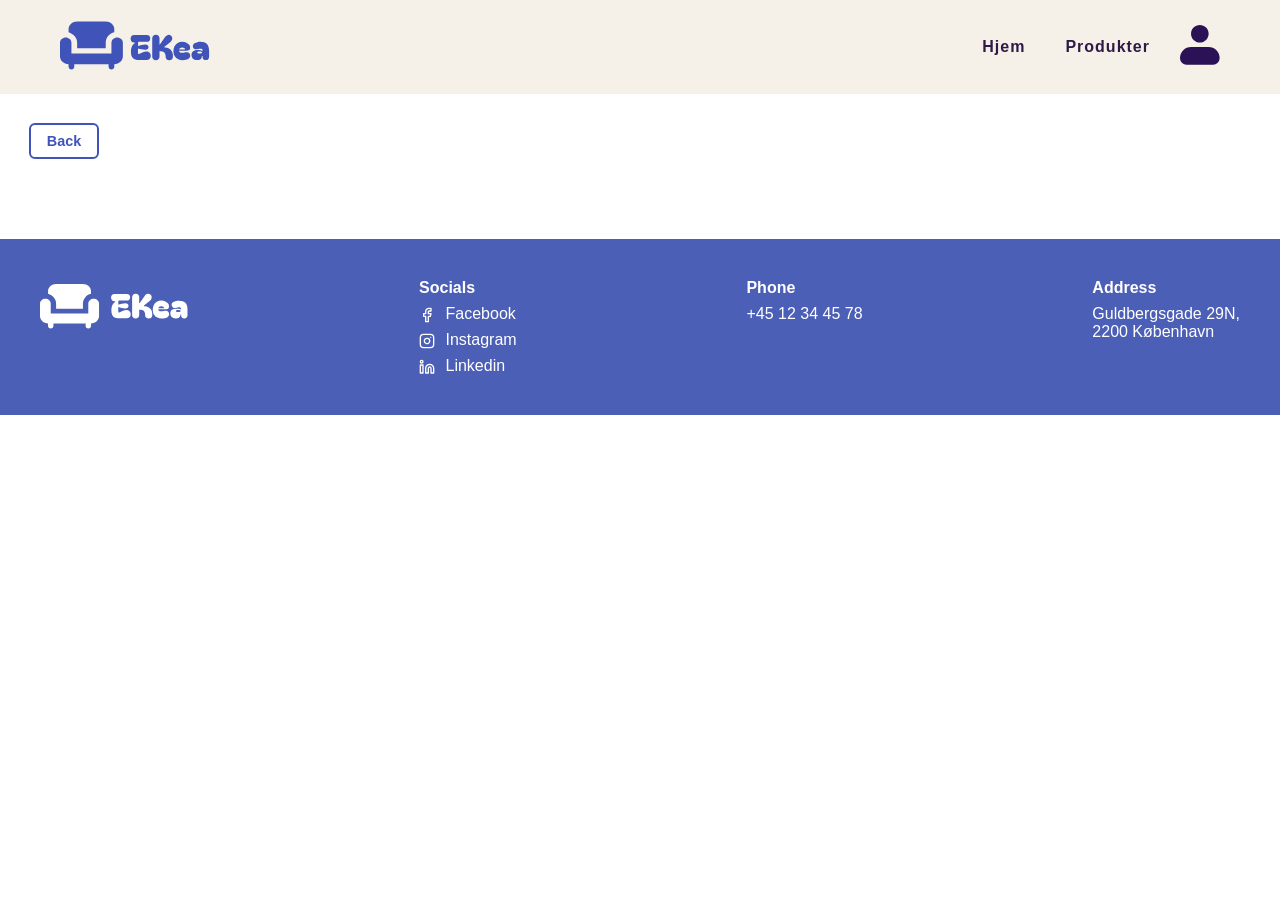
==== commit 67badfa0: "Enhance hover effects for category labels and improve accessibility of social media links in footer" ====
--- a/produkt.html
+++ b/produkt.html
@@ -15,13 +15,7 @@
       <nav class="navbar">
         <div class="logo-header">
           <a href="index.html">
-            <svg
-              width="303"
-              height="101"
-              viewBox="0 0 303 101"
-              fill="none"
-              xmlns="http://www.w3.org/2000/svg"
-            >
+            <svg width="303" height="101" viewBox="0 0 303 101" fill="none" xmlns="http://www.w3.org/2000/svg">
               <path
                 d="M160.32 80.86C158.033 80.86 155.84 80.65 153.74 80.23C151.687 79.81 149.867 79.0167 148.28 77.85C146.74 76.6367 145.503 74.91 144.57 72.67C143.683 70.3833 143.24 67.3967 143.24 63.71C143.24 60.3967 143.683 57.55 144.57 55.17C145.457 52.79 146.507 50.9 147.72 49.5C148.98 48.1 150.123 47.2367 151.15 46.91L150.8 45.58H149.61C147.463 45.58 145.76 44.9033 144.5 43.55C143.287 42.15 142.657 40.26 142.61 37.88C142.563 35.5467 143.17 33.68 144.43 32.28C145.737 30.88 147.463 30.18 149.61 30.18H174.74C179.733 30.18 182.23 32.5133 182.23 37.18C182.23 39.28 181.623 40.96 180.41 42.22C179.197 43.48 177.307 44.11 174.74 44.11H160.25C158.523 44.11 157.66 45.1133 157.66 47.12V52.37C159.993 51.8567 162.42 51.25 164.94 50.55C167.507 49.85 169.933 49.5 172.22 49.5C174.413 49.5 176.047 49.99 177.12 50.97C178.24 51.9033 178.8 53.1867 178.8 54.82C178.8 56.5 178.24 57.83 177.12 58.81C176.047 59.7433 174.413 60.2333 172.22 60.28C169.933 60.3267 167.507 60 164.94 59.3C162.373 58.6 159.923 57.9933 157.59 57.48V66.65C157.59 67.5367 157.823 68.1667 158.29 68.54C158.803 68.8667 159.597 68.7267 160.67 68.12C163.003 66.7667 165.29 65.6933 167.53 64.9C169.77 64.06 171.963 63.64 174.11 63.64C177.143 63.64 179.43 64.4333 180.97 66.02C182.557 67.6067 183.35 69.6833 183.35 72.25C183.35 75.0033 182.51 77.1267 180.83 78.62C179.197 80.1133 176.537 80.86 172.85 80.86H160.32ZM201.778 49.43L212.278 34.59C214.145 31.93 216.175 30.4367 218.368 30.11C220.561 29.7367 222.545 30.25 224.318 31.65C225.485 32.5367 226.255 33.7267 226.628 35.22C227.001 36.7133 226.885 38.3 226.278 39.98C225.671 41.66 224.458 43.2467 222.638 44.74L210.948 54.19V55.66C212.441 55.66 214.191 55.8467 216.198 56.22C218.205 56.5933 220.025 57.4333 221.658 58.74C222.965 59.72 224.085 60.84 225.018 62.1C225.998 63.36 226.768 64.9233 227.328 66.79C227.888 68.61 228.168 70.92 228.168 73.72C228.168 76.0067 227.538 77.85 226.278 79.25C225.065 80.6033 223.245 81.28 220.818 81.28C218.391 81.28 216.525 80.6033 215.218 79.25C213.958 77.85 213.328 76.0067 213.328 73.72C213.328 71.1533 212.908 69.1233 212.068 67.63C211.275 66.09 210.201 64.97 208.848 64.27C207.495 63.57 206.025 63.22 204.438 63.22H201.008V74.21C201.008 76.2167 200.308 77.8733 198.908 79.18C197.555 80.4867 195.805 81.14 193.658 81.14C191.511 81.14 189.738 80.4867 188.338 79.18C186.985 77.8733 186.308 76.2167 186.308 74.21V37.18C186.308 35.1267 186.985 33.4 188.338 32C189.691 30.6 191.465 29.9 193.658 29.9C195.991 29.9 197.788 30.6 199.048 32C200.355 33.3533 201.008 35.0333 201.008 37.04V49.29L201.778 49.43ZM229.153 62.8C229.153 59.1133 229.876 55.87 231.323 53.07C232.816 50.27 234.916 48.0767 237.623 46.49C240.376 44.9033 243.643 44.11 247.423 44.11C250.363 44.11 253 44.6467 255.333 45.72C257.713 46.7933 259.58 48.24 260.933 50.06C262.286 51.8333 262.963 53.7933 262.963 55.94C262.963 58.18 262.31 59.7667 261.003 60.7C259.696 61.6333 257.76 62.1 255.193 62.1H240.493C240.493 63.3133 240.96 64.3167 241.893 65.11C242.873 65.9033 244.506 66.3 246.793 66.3C247.96 66.3 249.033 66.1833 250.013 65.95C251.04 65.7167 252.066 65.5067 253.093 65.32C254.166 65.0867 255.356 64.97 256.663 64.97C258.53 64.97 260.07 65.6467 261.283 67C262.496 68.3067 263.103 70.1267 263.103 72.46C263.103 75.2133 261.68 77.36 258.833 78.9C256.033 80.44 252.346 81.21 247.773 81.21C244.553 81.21 241.52 80.58 238.673 79.32C235.873 78.06 233.586 76.0767 231.813 73.37C230.04 70.6167 229.153 67.0933 229.153 62.8ZM251.833 59.79C252.533 59.79 252.766 59.4633 252.533 58.81C252.346 58.1567 251.786 57.48 250.853 56.78C249.92 56.08 248.566 55.73 246.793 55.73C244.74 55.73 243.2 56.1733 242.173 57.06C241.193 57.9467 240.703 58.8567 240.703 59.79H251.833ZM276.639 81C273.185 81 270.479 80.0667 268.519 78.2C266.605 76.3333 265.649 73.72 265.649 70.36C265.649 67 266.769 64.5733 269.009 63.08C271.249 61.54 274.119 60.77 277.619 60.77C279.672 60.77 281.539 60.91 283.219 61.19C284.899 61.47 286.415 61.8667 287.769 62.38H287.979V61.33C287.979 60.2567 287.582 59.4167 286.789 58.81C285.995 58.1567 284.992 57.8533 283.779 57.9C282.612 57.9 281.609 57.97 280.769 58.11C279.975 58.25 278.972 58.4833 277.759 58.81C275.519 59.37 273.582 59.3233 271.949 58.67C270.315 58.0167 269.195 56.7333 268.589 54.82C268.029 52.8133 268.145 51.1333 268.939 49.78C269.779 48.4267 271.039 47.3767 272.719 46.63C274.165 45.93 275.775 45.3467 277.549 44.88C279.369 44.4133 281.329 44.18 283.429 44.18C289.542 44.18 294.022 45.6733 296.869 48.66C299.762 51.6 301.209 56.5467 301.209 63.5V74.35C301.209 76.2633 300.625 77.85 299.459 79.11C298.292 80.37 296.682 81 294.629 81C292.389 81 290.709 80.37 289.589 79.11C288.515 77.85 287.979 76.31 287.979 74.49V72.88H286.579C286.579 74.0933 286.345 75.33 285.879 76.59C285.459 77.85 284.549 78.9 283.149 79.74C281.795 80.58 279.625 81 276.639 81ZM277.339 65.67C277.339 66.4633 277.619 67.0233 278.179 67.35C278.785 67.6767 280.069 67.84 282.029 67.84C283.802 67.84 285.039 67.6767 285.739 67.35C286.439 67.0233 286.789 66.4633 286.789 65.67C286.789 64.9233 286.439 64.41 285.739 64.13C285.039 63.8033 283.802 63.64 282.029 63.64C280.069 63.64 278.785 63.8033 278.179 64.13C277.619 64.41 277.339 64.9233 277.339 65.67Z"
                 fill="#3F53B9"
@@ -35,8 +29,8 @@
         </div>
         <div>
           <ul class="nav-links">
-            <li><a href="index.html">Home</a></li>
-            <li><a href="produktliste.html">Products</a></li>
+            <li><a href="index.html">Hjem</a></li>
+            <li><a href="produktliste.html">Produkter</a></li>
           </ul>
           <button class="burger">
             <span class="line"></span>
@@ -52,24 +46,14 @@
     <footer>
       <div class="footer-container">
         <div class="footer-logo">
-          <img
-            src="images/footer-logo.svg"
-            alt="Ekea logo"
-            class="footer-logo"
-          />
+          <img src="images/footer-logo.svg" alt="Ekea logo" class="footer-logo" />
         </div>
 
         <div class="footer-section">
           <h4>Socials</h4>
-          <a href="https://www.facebook.com/"
-            ><img src="images/Facebook.svg" alt="" /> Facebook</a
-          >
-          <a href="https://www.instagram.com/"
-            ><img src="images/Instagram.svg" alt="" /> Instagram</a
-          >
-          <a href="https://www.linkedin.com/"
-            ><img src="images/Linkedin.svg" alt="" /> Linkedin</a
-          >
+          <a href="https://www.facebook.com/"><img src="images/Facebook.svg" alt="Facebook link" /> Facebook</a>
+          <a href="https://www.instagram.com/"><img src="images/Instagram.svg" alt="Instagram link" /> Instagram</a>
+          <a href="https://www.linkedin.com/"><img src="images/Linkedin.svg" alt="Linkedin link" /> Linkedin</a>
         </div>
 
         <div class="footer-section">
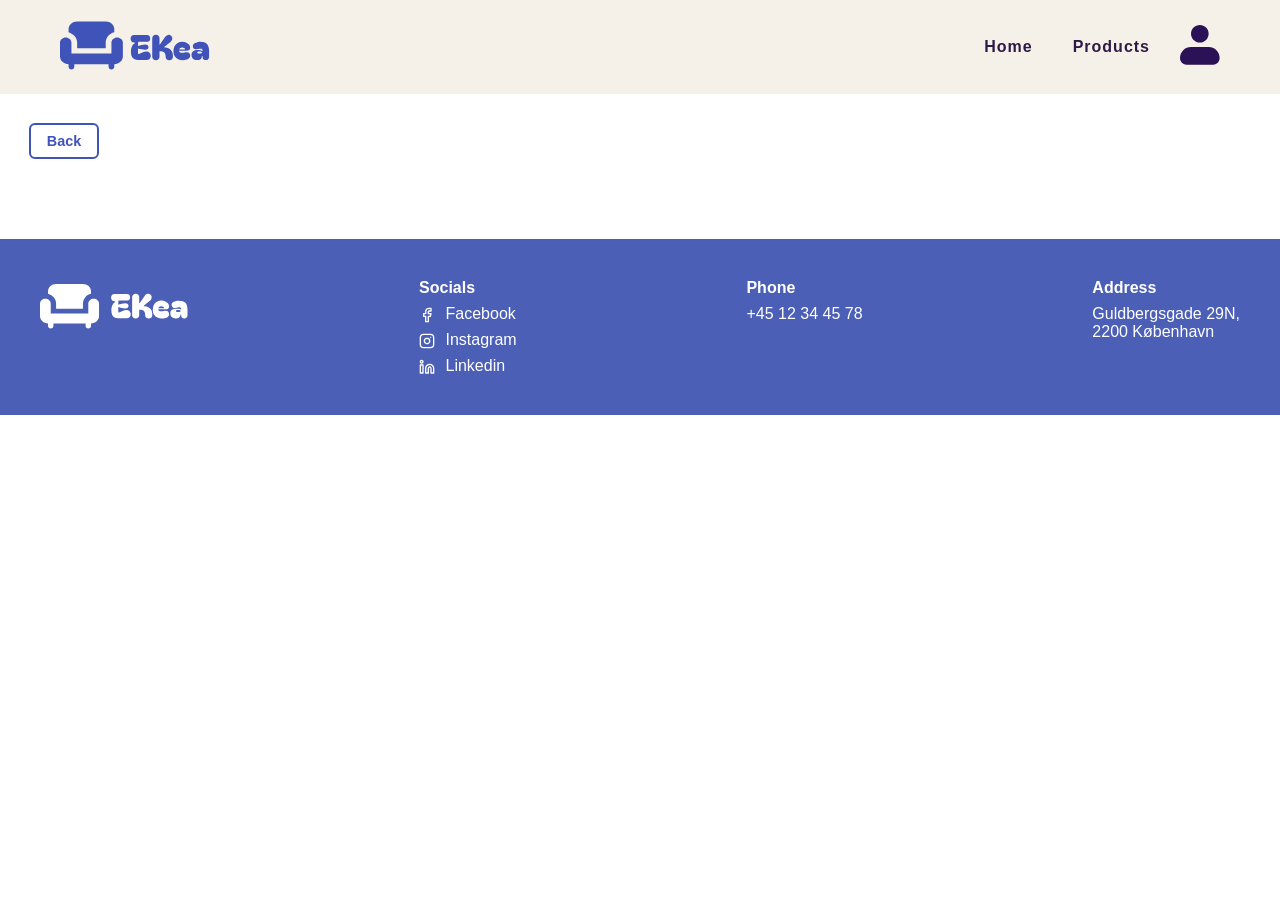
==== commit ad6efe1a: "Merge branch 'main' into alt-tags" ====
--- a/produkt.html
+++ b/produkt.html
@@ -29,8 +29,8 @@
         </div>
         <div>
           <ul class="nav-links">
-            <li><a href="index.html">Hjem</a></li>
-            <li><a href="produktliste.html">Produkter</a></li>
+            <li><a href="index.html">Home</a></li>
+            <li><a href="produktliste.html">Products</a></li>
           </ul>
           <button class="burger">
             <span class="line"></span>
